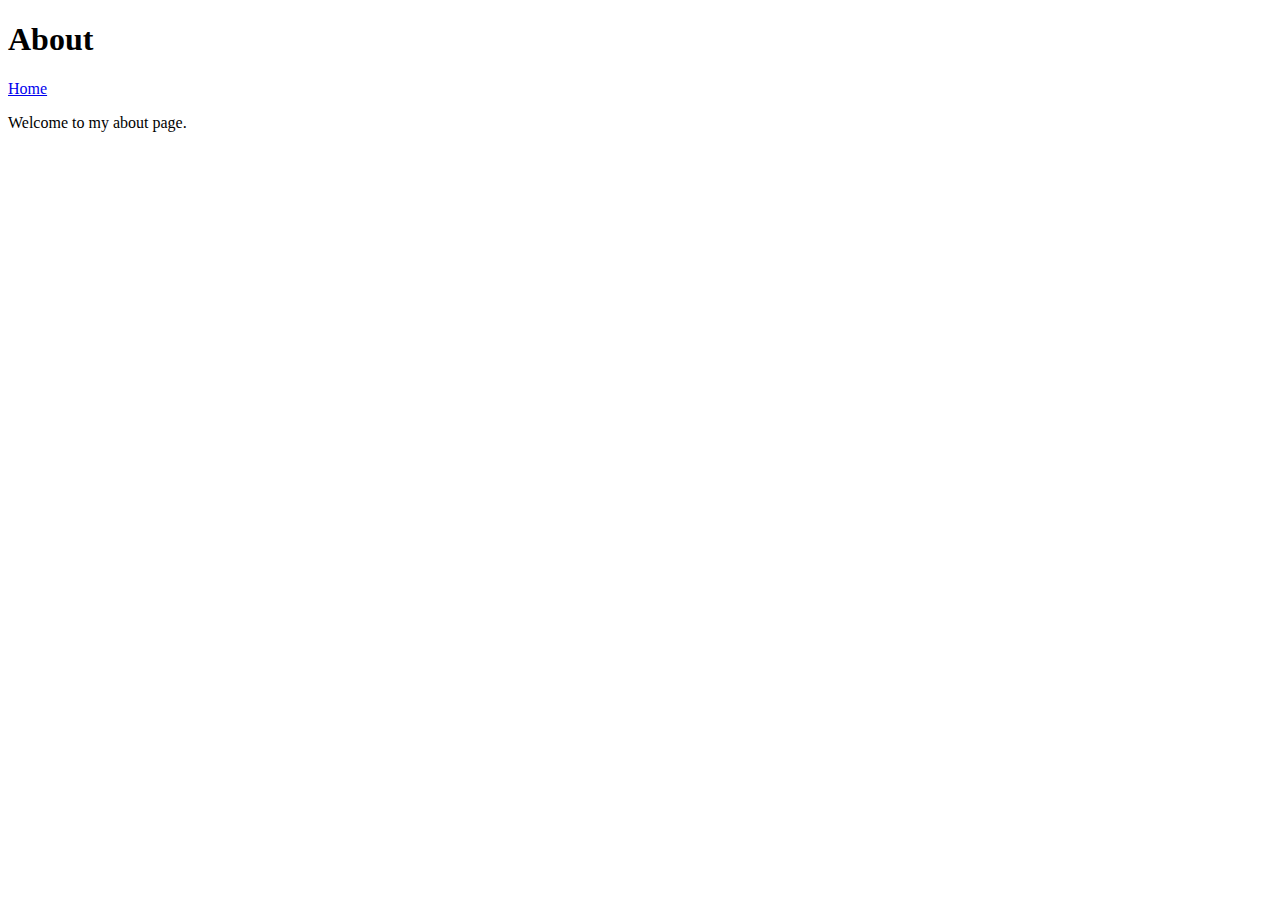
==== about.html @ 0919bcf6 "basic version created" ====
<!DOCTYPE html>
<html lang="en">
<head>
    <meta charset="UTF-8">
    <meta http-equiv="X-UA-Compatible" content="IE=edge">
    <meta name="viewport" content="width=device-width, initial-scale=1.0">
    <title>About</title>
</head>
<body>
  <h1>About</h1>  
  <a href="index.html">Home</a>
  <p>Welcome to my about page.</p>
</body>
</html>
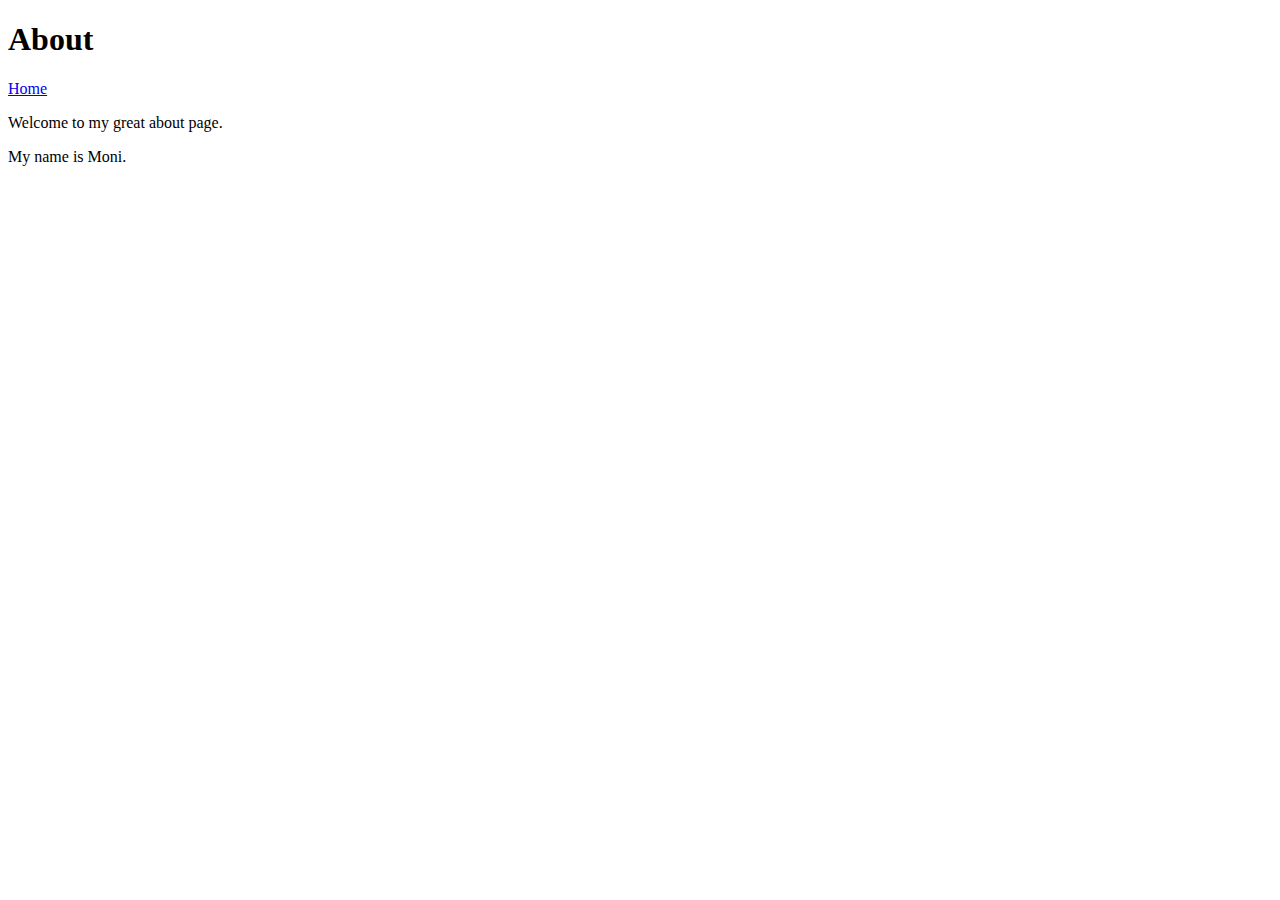
==== commit 0bb54639: "Improved the about page" ====
--- a/about.html
+++ b/about.html
@@ -9,6 +9,7 @@
 <body>
   <h1>About</h1>  
   <a href="index.html">Home</a>
-  <p>Welcome to my about page.</p>
+  <p>Welcome to my great about page.</p>
+  <p>My name is Moni.</p>
 </body>
 </html>